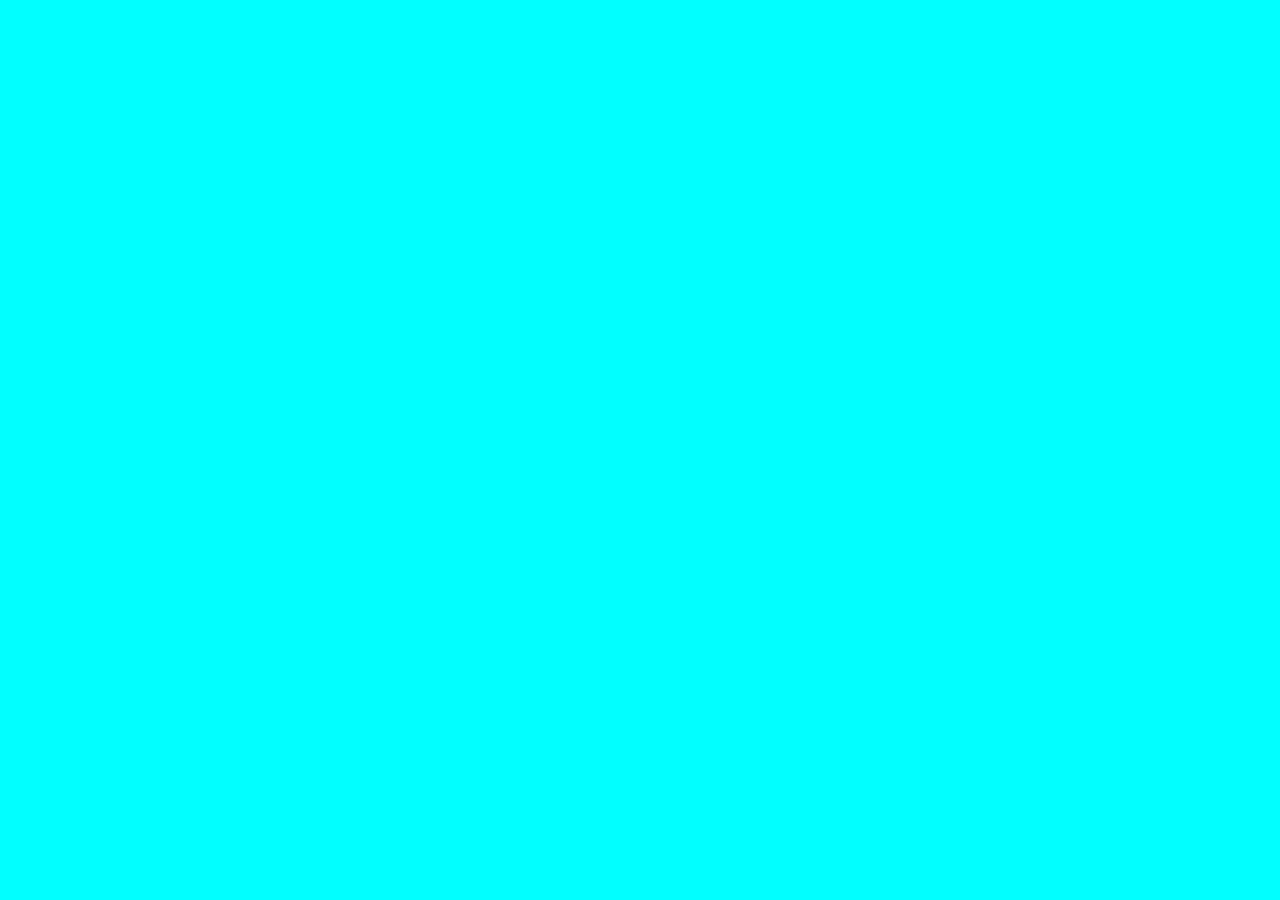
==== index.html @ 0e6601f1 "Projeto criado, index.html e styl.css" ====
<!DOCTYPE html>
<html lang="pt-br">
<head>
    <meta charset="UTF-8">
    <meta http-equiv="X-UA-Compatible" content="IE=edge">
    <meta name="viewport" content="width=device-width, initial-scale=1.0">
    <title>Document</title>
    <link rel="stylesheet" href="./style.css">
</head>
<body>
    
</body>
</html>
---- style.css ----
body {
    background-color: aqua;
}
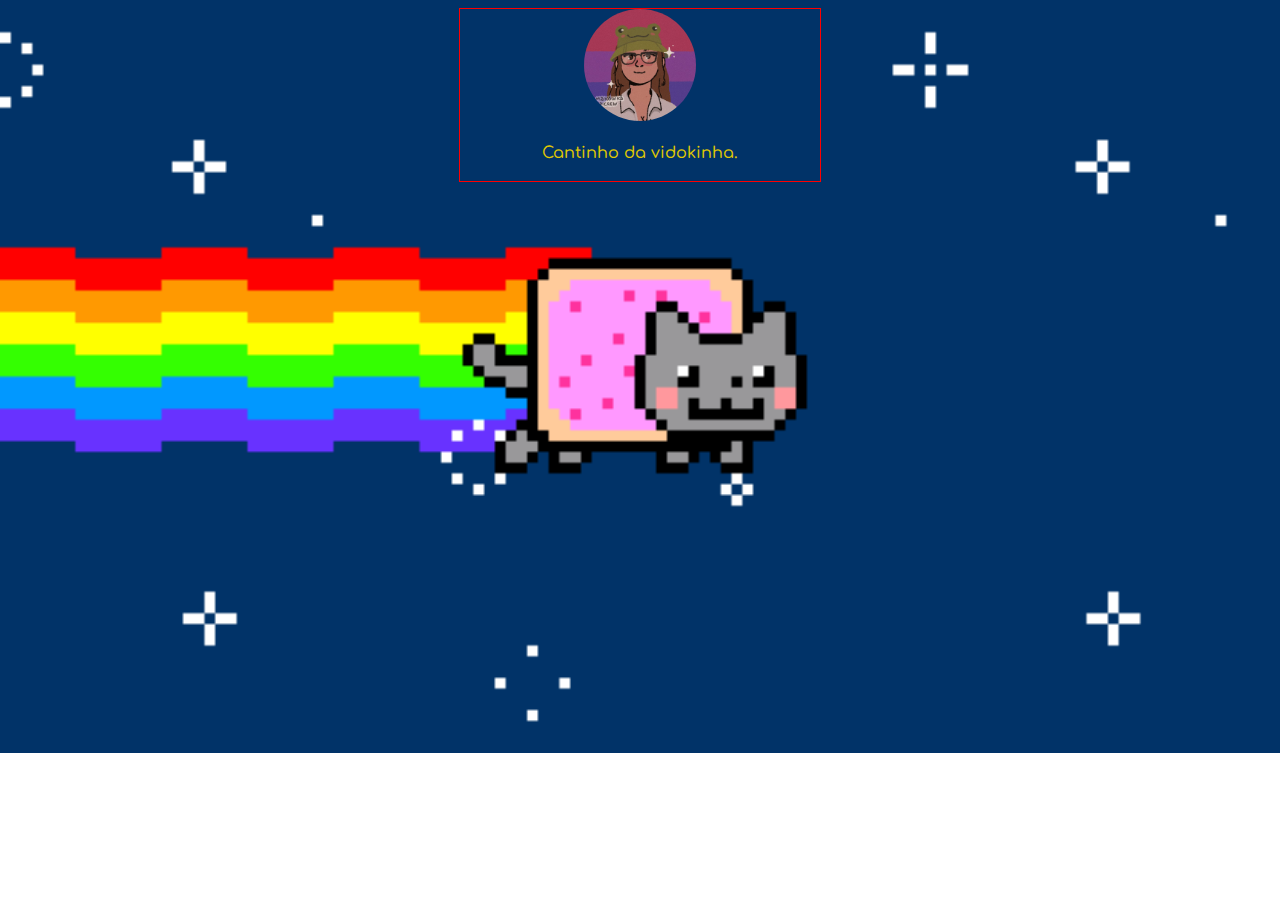
==== commit 72873735: "Adicionado o background, fonte e fote do profile" ====
--- a/index.html
+++ b/index.html
@@ -1,13 +1,25 @@
 <!DOCTYPE html>
 <html lang="pt-br">
 <head>
+    <link rel="preconnect" href="https://fonts.googleapis.com">
+    <link rel="preconnect" href="https://fonts.gstatic.com" crossorigin>
+    <link href="https://fonts.googleapis.com/css2?family=Comfortaa:wght@400;500&display=swap" rel="stylesheet">
     <meta charset="UTF-8">
     <meta http-equiv="X-UA-Compatible" content="IE=edge">
     <meta name="viewport" content="width=device-width, initial-scale=1.0">
-    <title>Document</title>
+    <title>HOUSE</title>
     <link rel="stylesheet" href="./style.css">
 </head>
 <body>
+
+    <div id = "container">
+
+        <div id = "profile">
+            <img src="./assets/vidokinha.png" alt="A pessoa que o dev desse site  quer pro resto da vida dele!">
+            <p>Cantinho da vidokinha.</p>
+        </div>
+
+    </div>
     
 </body>
 </html>--- a/style.css
+++ b/style.css
@@ -1,3 +1,29 @@
 body {
-    background-color: aqua;
+    background: url(./assets/4cbe8d_f1ed2800a49649848102c68fc5a66e53mv2.gif) no-repeat top center/cover;
+}
+
+body * {
+    font-family: 'Comfortaa', cursive;
+    color: #E0C900;
+}
+
+#container {
+    width: 360px;
+    border: 1px solid red;
+    margin: auto;
+}
+
+#profile {
+    text-align: center;
+}
+
+#profile img {
+    width: 112px;
+    border-radius: 50%;
+}
+
+#profile p {
+    font-weight: 500;
+    font-size: 16px;
+    line-height: 24px;
 }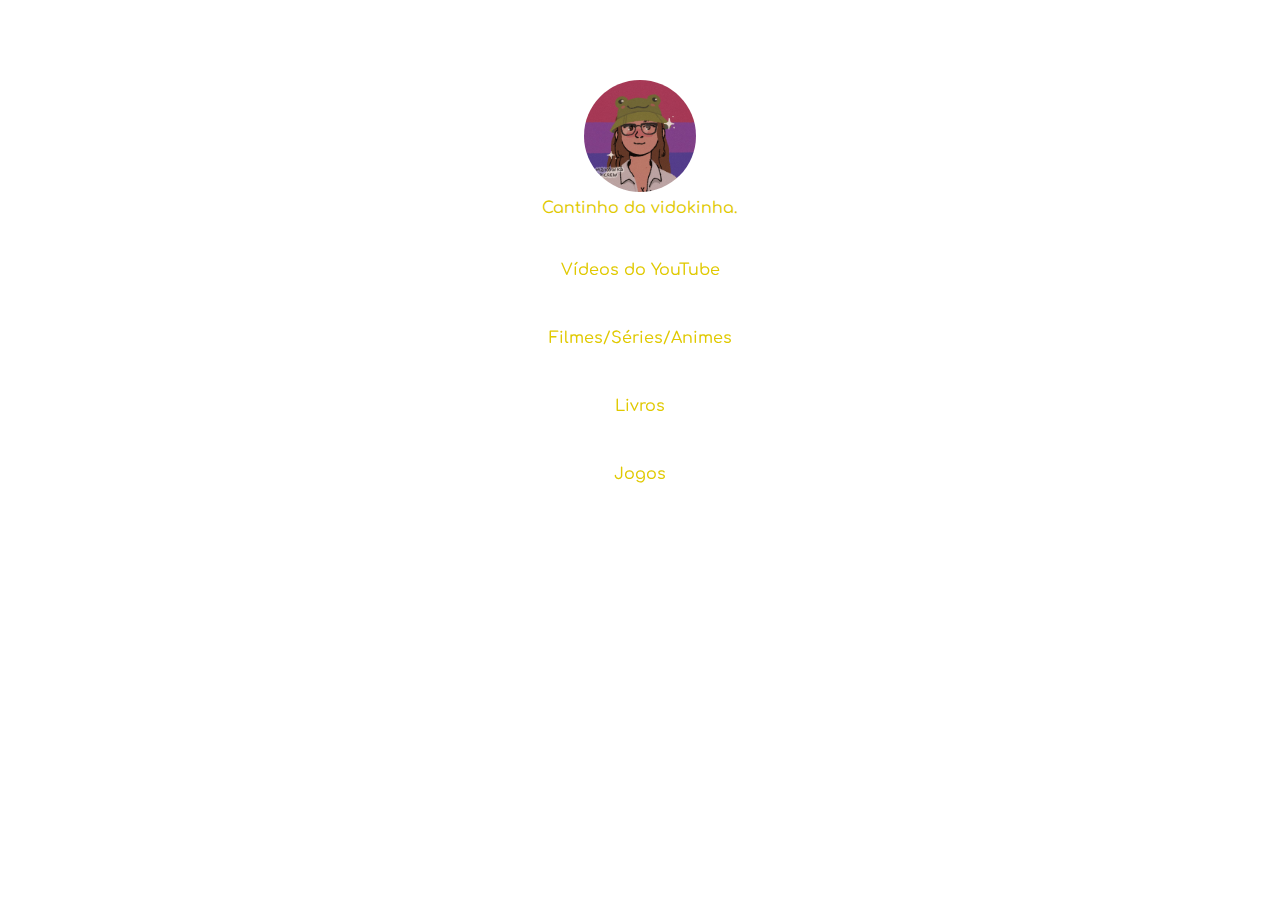
==== commit d29131b3: "Criado e estilizado os botões dos links" ====
--- a/index.html
+++ b/index.html
@@ -18,6 +18,21 @@
             <img src="./assets/vidokinha.png" alt="A pessoa que o dev desse site  quer pro resto da vida dele!">
             <p>Cantinho da vidokinha.</p>
         </div>
+        
+        <ul>
+            <li>
+                <a href="#">Vídeos do YouTube</a>
+            </li>
+            <li>
+                <a href="#">Filmes/Séries/Animes</a>
+            </li>
+            <li>
+                <a href="#">Livros</a>
+            </li>
+            <li>
+                <a href="#">Jogos</a>
+            </li>
+        </ul>
 
     </div>
     
--- a/style.css
+++ b/style.css
@@ -1,5 +1,12 @@
+* {
+    margin: 0;
+    padding: 0;
+    box-sizing: border-box;
+}
+ 
 body {
-    background: url(./assets/4cbe8d_f1ed2800a49649848102c68fc5a66e53mv2.gif) no-repeat top center/cover;
+    background: url(./assets/hp.png) no-repeat top center;
+    background-size: cover;
 }
 
 body * {
@@ -9,12 +16,13 @@
 
 #container {
     width: 360px;
-    border: 1px solid red;
-    margin: auto;
+    margin: 56px auto 0px auto;
+    padding: 0 24px;
 }
 
 #profile {
     text-align: center;
+    padding: 24px;
 }
 
 #profile img {
@@ -26,4 +34,58 @@
     font-weight: 500;
     font-size: 16px;
     line-height: 24px;
+}
+
+/*Links*/
+ul {
+    list-style: none;
+
+    display: flex;
+    flex-direction: column;
+    gap: 16px;
+}
+
+ul li a {
+    border: 1px solid red;
+
+    display: flex;
+    align-items: center;
+    justify-content: center;
+
+    padding: 16px 24px;
+
+    background: rgba(255, 255, 255, 0.1);
+    border: 1px solid rgba(255, 255, 255, 0.5);
+    border-radius: 9px;
+
+    backdrop-filter: blur(4px);
+    -webkit-backdrop-filter: blur(4px);
+
+    text-decoration: none;
+    font-weight: 500;
+
+    position: relative;
+    overflow: hidden;
+    transition: transform 0.2s ease-in-out;
+}
+
+ul li a::before {
+    content: '';
+    position: absolute;
+    top: 0;
+    left: 0;
+    width: 100%;
+    height: 100%;
+    background-color: rgba(218, 240, 92, 0.2); /*Muda a cor do efeito*/
+    opacity: 0;
+    transition: opacity 0.3s ease-in-out, transform 0.3s ease-in-out;
+}
+
+ul li a:hover {
+    transform: scale(1.05);
+}
+
+ul li a:hover::before {
+    opacity: 1;
+    transform: translateX(0%);
 }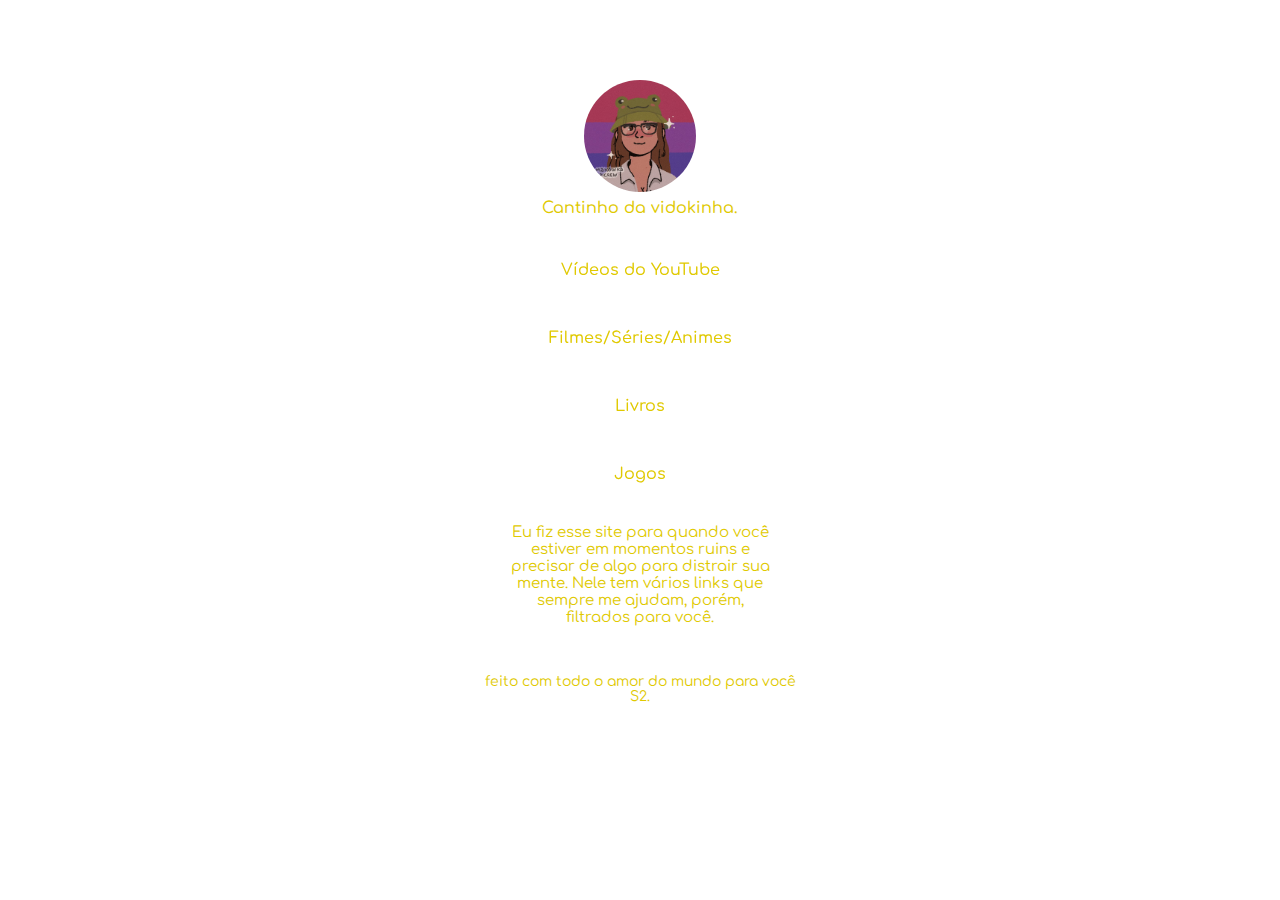
==== commit 28bea850: "Projeto Finalizado - Iniciando page youTube" ====
--- a/index.html
+++ b/index.html
@@ -17,11 +17,12 @@
         <div id = "profile">
             <img src="./assets/vidokinha.png" alt="A pessoa que o dev desse site  quer pro resto da vida dele!">
             <p>Cantinho da vidokinha.</p>
+
         </div>
         
         <ul>
             <li>
-                <a href="#">Vídeos do YouTube</a>
+                <a href="./Youtube.html">Vídeos do YouTube</a>
             </li>
             <li>
                 <a href="#">Filmes/Séries/Animes</a>
@@ -34,6 +35,16 @@
             </li>
         </ul>
 
+        <div id = "description">
+            <p>
+                Eu fiz esse site para quando você estiver em momentos ruins e precisar de algo para distrair sua mente. Nele tem vários links que sempre me ajudam, porém, filtrados para você.
+            </p>
+        </div>
+
+        <footer>
+            feito com todo o amor do mundo para você S2.
+        </footer>
+
     </div>
     
 </body>
--- a/style.css
+++ b/style.css
@@ -4,6 +4,8 @@
     box-sizing: border-box;
 }
  
+
+
 body {
     background: url(./assets/hp.png) no-repeat top center;
     background-size: cover;
@@ -14,10 +16,22 @@
     color: #E0C900;
 }
 
+footer {
+    padding: 24px 0;
+    text-align: center;
+    font-size: 14px;
+}
+
 #container {
     width: 360px;
     margin: 56px auto 0px auto;
     padding: 0 24px;
+}
+
+#description {
+    padding: 24px;
+    text-align: center;
+    font-size: 15px;
 }
 
 #profile {
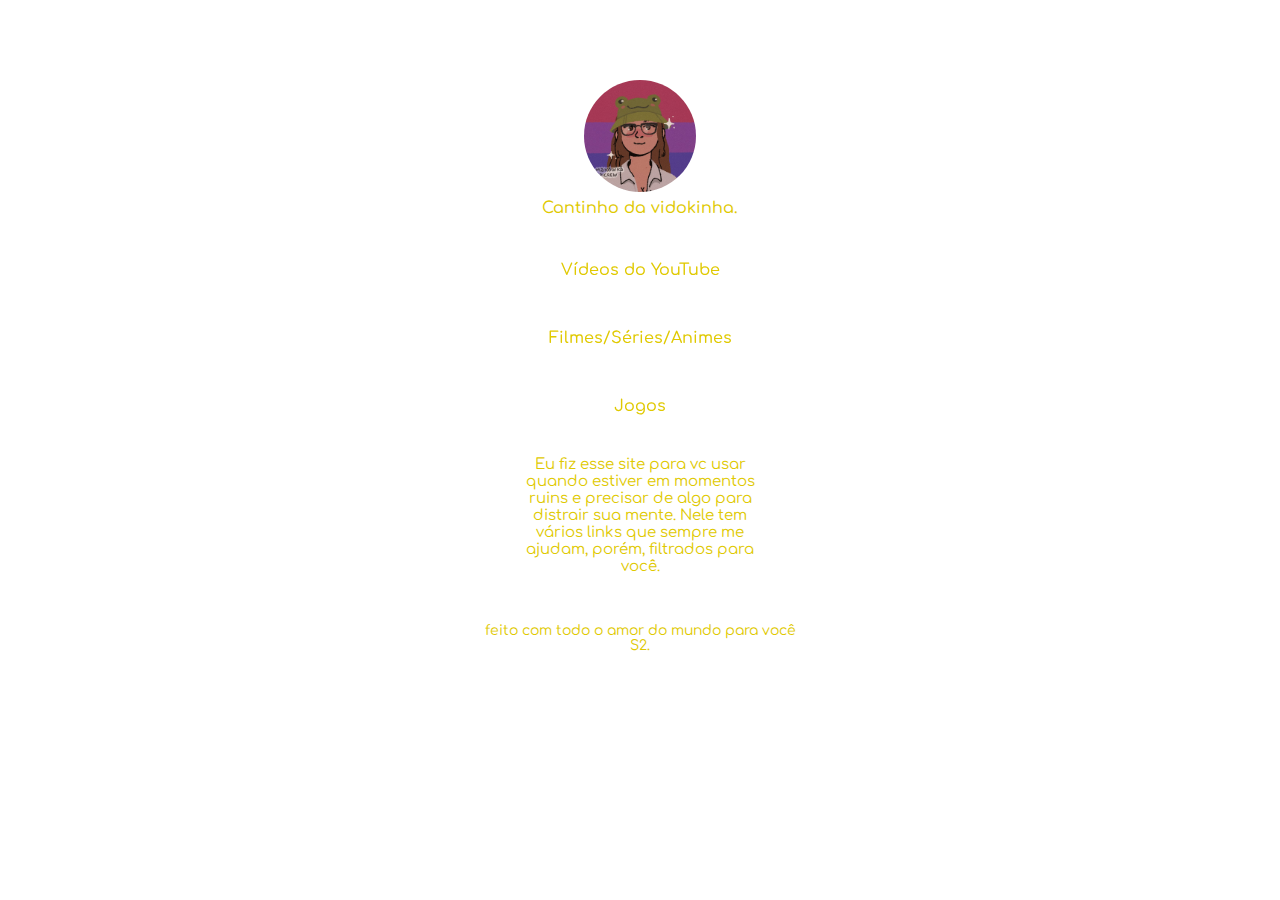
==== commit ef6663da: "Projeto Final" ====
--- a/index.html
+++ b/index.html
@@ -9,7 +9,7 @@
     <meta name="viewport" content="width=device-width, initial-scale=1.0">
     <title>HOUSE</title>
     <link rel="stylesheet" href="./style.css">
-</head>
+    <link rel="shortcut icon" href="./assets/favicons/catWindow.png">
 <body>
 
     <div id = "container">
@@ -22,22 +22,19 @@
         
         <ul>
             <li>
-                <a href="./Youtube.html">Vídeos do YouTube</a>
+                <a href="./youtube.html">Vídeos do YouTube</a>
             </li>
             <li>
-                <a href="#">Filmes/Séries/Animes</a>
+                <a href="./fsa.html">Filmes/Séries/Animes</a>
             </li>
             <li>
-                <a href="#">Livros</a>
-            </li>
-            <li>
-                <a href="#">Jogos</a>
+                <a href="./jogos.html">Jogos</a>
             </li>
         </ul>
 
         <div id = "description">
             <p>
-                Eu fiz esse site para quando você estiver em momentos ruins e precisar de algo para distrair sua mente. Nele tem vários links que sempre me ajudam, porém, filtrados para você.
+                Eu fiz esse site para vc usar quando estiver em momentos ruins e precisar de algo para distrair sua mente. Nele tem vários links que sempre me ajudam, porém, filtrados para você.
             </p>
         </div>
 
--- a/style.css
+++ b/style.css
@@ -4,11 +4,9 @@
     box-sizing: border-box;
 }
  
-
-
 body {
     background: url(./assets/hp.png) no-repeat top center;
-    background-size: cover;
+    background-size: auto;
 }
 
 body * {
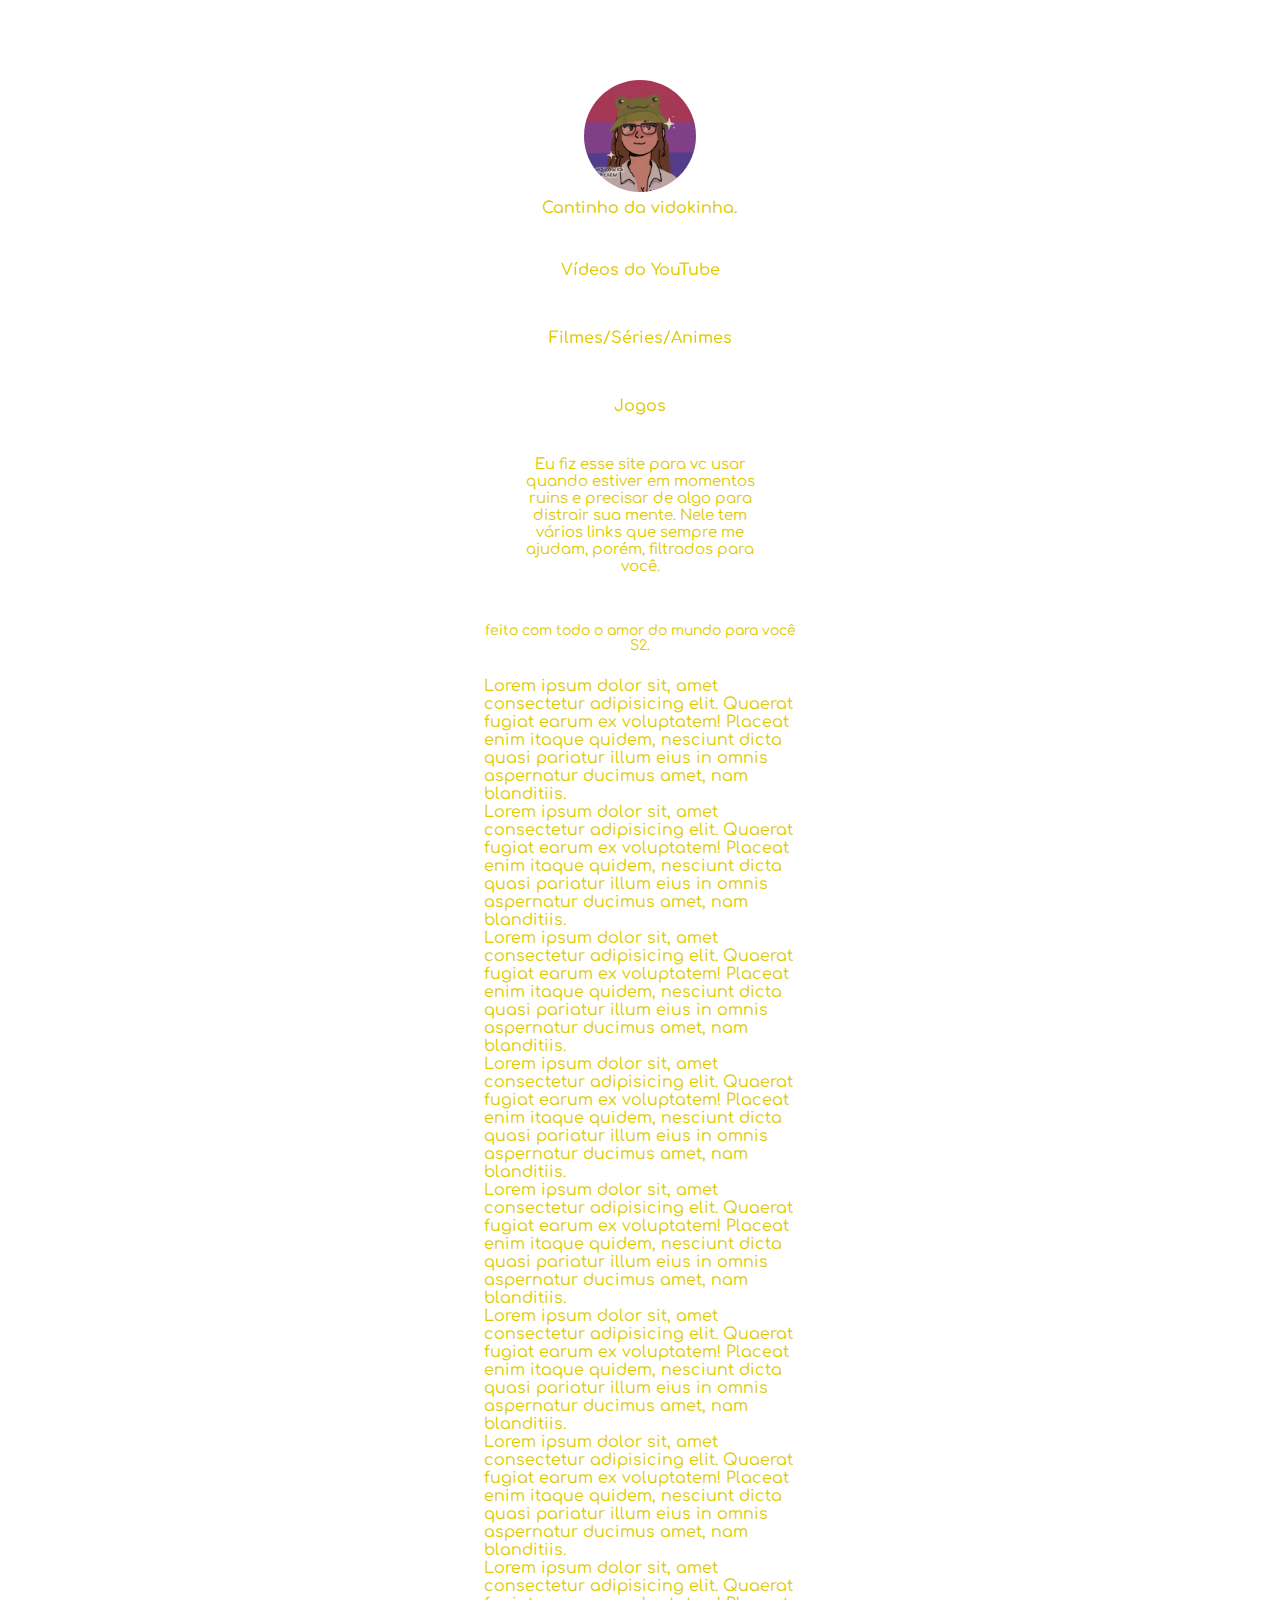
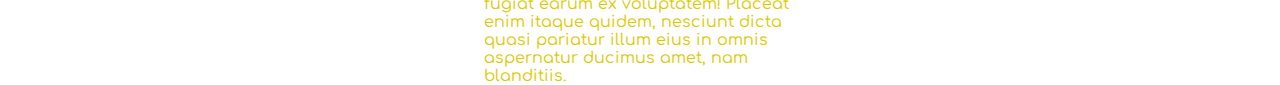
==== commit 9eda4b52: "css teste" ====
--- a/index.html
+++ b/index.html
@@ -42,6 +42,18 @@
             feito com todo o amor do mundo para você S2.
         </footer>
 
+        <div id="teste">
+            <p>Lorem ipsum dolor sit, amet consectetur adipisicing elit. Quaerat fugiat earum ex voluptatem! Placeat enim itaque quidem, nesciunt dicta quasi pariatur illum eius in omnis aspernatur ducimus amet, nam blanditiis.</p>
+            <p>Lorem ipsum dolor sit, amet consectetur adipisicing elit. Quaerat fugiat earum ex voluptatem! Placeat enim itaque quidem, nesciunt dicta quasi pariatur illum eius in omnis aspernatur ducimus amet, nam blanditiis.</p>
+            <p>Lorem ipsum dolor sit, amet consectetur adipisicing elit. Quaerat fugiat earum ex voluptatem! Placeat enim itaque quidem, nesciunt dicta quasi pariatur illum eius in omnis aspernatur ducimus amet, nam blanditiis.</p>
+            <p>Lorem ipsum dolor sit, amet consectetur adipisicing elit. Quaerat fugiat earum ex voluptatem! Placeat enim itaque quidem, nesciunt dicta quasi pariatur illum eius in omnis aspernatur ducimus amet, nam blanditiis.</p>
+            <p>Lorem ipsum dolor sit, amet consectetur adipisicing elit. Quaerat fugiat earum ex voluptatem! Placeat enim itaque quidem, nesciunt dicta quasi pariatur illum eius in omnis aspernatur ducimus amet, nam blanditiis.</p>
+            <p>Lorem ipsum dolor sit, amet consectetur adipisicing elit. Quaerat fugiat earum ex voluptatem! Placeat enim itaque quidem, nesciunt dicta quasi pariatur illum eius in omnis aspernatur ducimus amet, nam blanditiis.</p>
+            <p>Lorem ipsum dolor sit, amet consectetur adipisicing elit. Quaerat fugiat earum ex voluptatem! Placeat enim itaque quidem, nesciunt dicta quasi pariatur illum eius in omnis aspernatur ducimus amet, nam blanditiis.</p>
+            <p>Lorem ipsum dolor sit, amet consectetur adipisicing elit. Quaerat fugiat earum ex voluptatem! Placeat enim itaque quidem, nesciunt dicta quasi pariatur illum eius in omnis aspernatur ducimus amet, nam blanditiis.</p>
+    
+        </div>
+
     </div>
     
 </body>
--- a/style.css
+++ b/style.css
@@ -6,7 +6,7 @@
  
 body {
     background: url(./assets/hp.png) no-repeat top center;
-    background-size: auto;
+    background-size: cover;
 }
 
 body * {
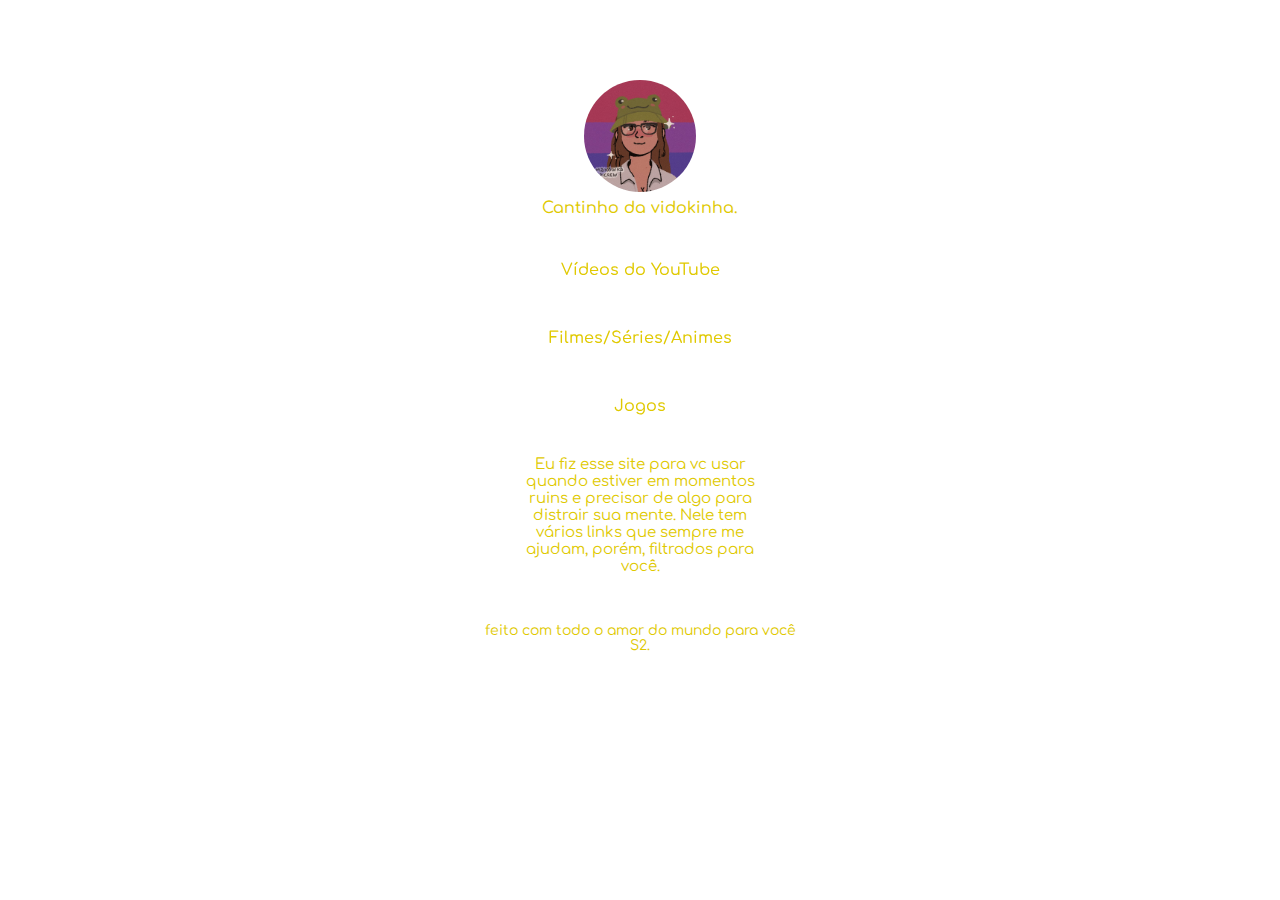
==== commit 5fc736be: "Voltando ao normal" ====
--- a/index.html
+++ b/index.html
@@ -42,18 +42,6 @@
             feito com todo o amor do mundo para você S2.
         </footer>
 
-        <div id="teste">
-            <p>Lorem ipsum dolor sit, amet consectetur adipisicing elit. Quaerat fugiat earum ex voluptatem! Placeat enim itaque quidem, nesciunt dicta quasi pariatur illum eius in omnis aspernatur ducimus amet, nam blanditiis.</p>
-            <p>Lorem ipsum dolor sit, amet consectetur adipisicing elit. Quaerat fugiat earum ex voluptatem! Placeat enim itaque quidem, nesciunt dicta quasi pariatur illum eius in omnis aspernatur ducimus amet, nam blanditiis.</p>
-            <p>Lorem ipsum dolor sit, amet consectetur adipisicing elit. Quaerat fugiat earum ex voluptatem! Placeat enim itaque quidem, nesciunt dicta quasi pariatur illum eius in omnis aspernatur ducimus amet, nam blanditiis.</p>
-            <p>Lorem ipsum dolor sit, amet consectetur adipisicing elit. Quaerat fugiat earum ex voluptatem! Placeat enim itaque quidem, nesciunt dicta quasi pariatur illum eius in omnis aspernatur ducimus amet, nam blanditiis.</p>
-            <p>Lorem ipsum dolor sit, amet consectetur adipisicing elit. Quaerat fugiat earum ex voluptatem! Placeat enim itaque quidem, nesciunt dicta quasi pariatur illum eius in omnis aspernatur ducimus amet, nam blanditiis.</p>
-            <p>Lorem ipsum dolor sit, amet consectetur adipisicing elit. Quaerat fugiat earum ex voluptatem! Placeat enim itaque quidem, nesciunt dicta quasi pariatur illum eius in omnis aspernatur ducimus amet, nam blanditiis.</p>
-            <p>Lorem ipsum dolor sit, amet consectetur adipisicing elit. Quaerat fugiat earum ex voluptatem! Placeat enim itaque quidem, nesciunt dicta quasi pariatur illum eius in omnis aspernatur ducimus amet, nam blanditiis.</p>
-            <p>Lorem ipsum dolor sit, amet consectetur adipisicing elit. Quaerat fugiat earum ex voluptatem! Placeat enim itaque quidem, nesciunt dicta quasi pariatur illum eius in omnis aspernatur ducimus amet, nam blanditiis.</p>
-    
-        </div>
-
     </div>
     
 </body>
--- a/style.css
+++ b/style.css
@@ -18,6 +18,10 @@
     padding: 24px 0;
     text-align: center;
     font-size: 14px;
+}
+
+#teste {
+    content-visibility: hidden;
 }
 
 #container {
